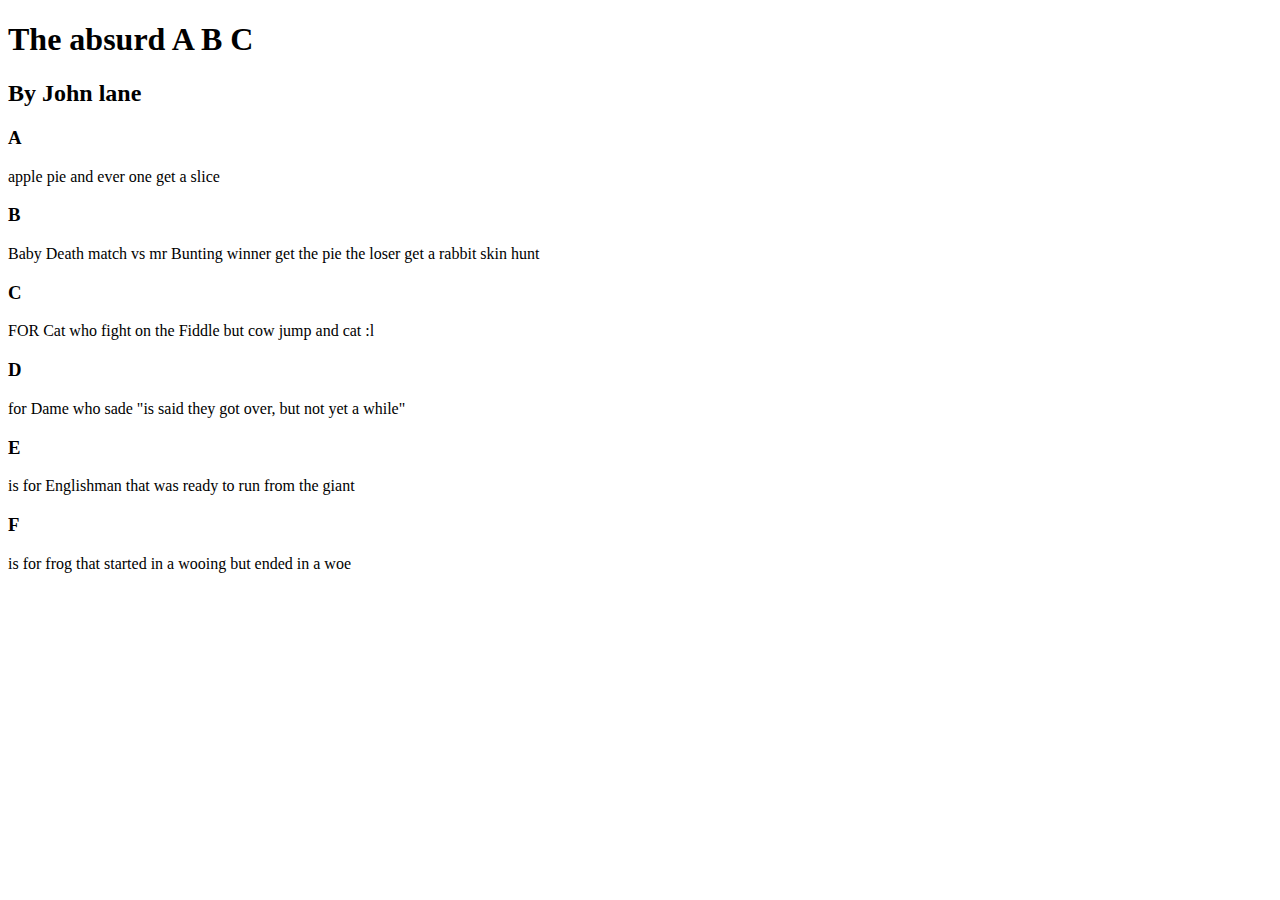
==== indet.html @ c3bccbdc "boook" ====
<!DOCTYPE html>
<html lang="en">
<head>
    <meta charset="UTF-8">
    <meta name="viewport" content="width=device-width, initial-scale=1.0">
    <title>Book</title>
    <link rel="stylesheet" href="style.css">
</head>
<body>
    <main>
        <h1> The  absurd A B C</h1>
        <h2> By John lane </h2>
        
        <h3> A</h3>
        <p> apple pie and ever one get a slice </p>
        <h3>B</h3>
        <p>Baby Death match vs mr Bunting winner get the pie the loser get a rabbit skin hunt </p3>
        <h3>C</h3>
        <p>FOR Cat who fight on the Fiddle but cow jump and cat :l </p>
        <h3>D</h3>
        <p> for Dame who sade "is said they got over,
        but not yet a while"</p>
        <h3>E</h3>
        <P> is for Englishman that was ready to run from the giant</p>
        <h3> F</h3>
        <p> is for frog that started in a wooing but ended in a woe </p>

    </main>
    
</body>
</html
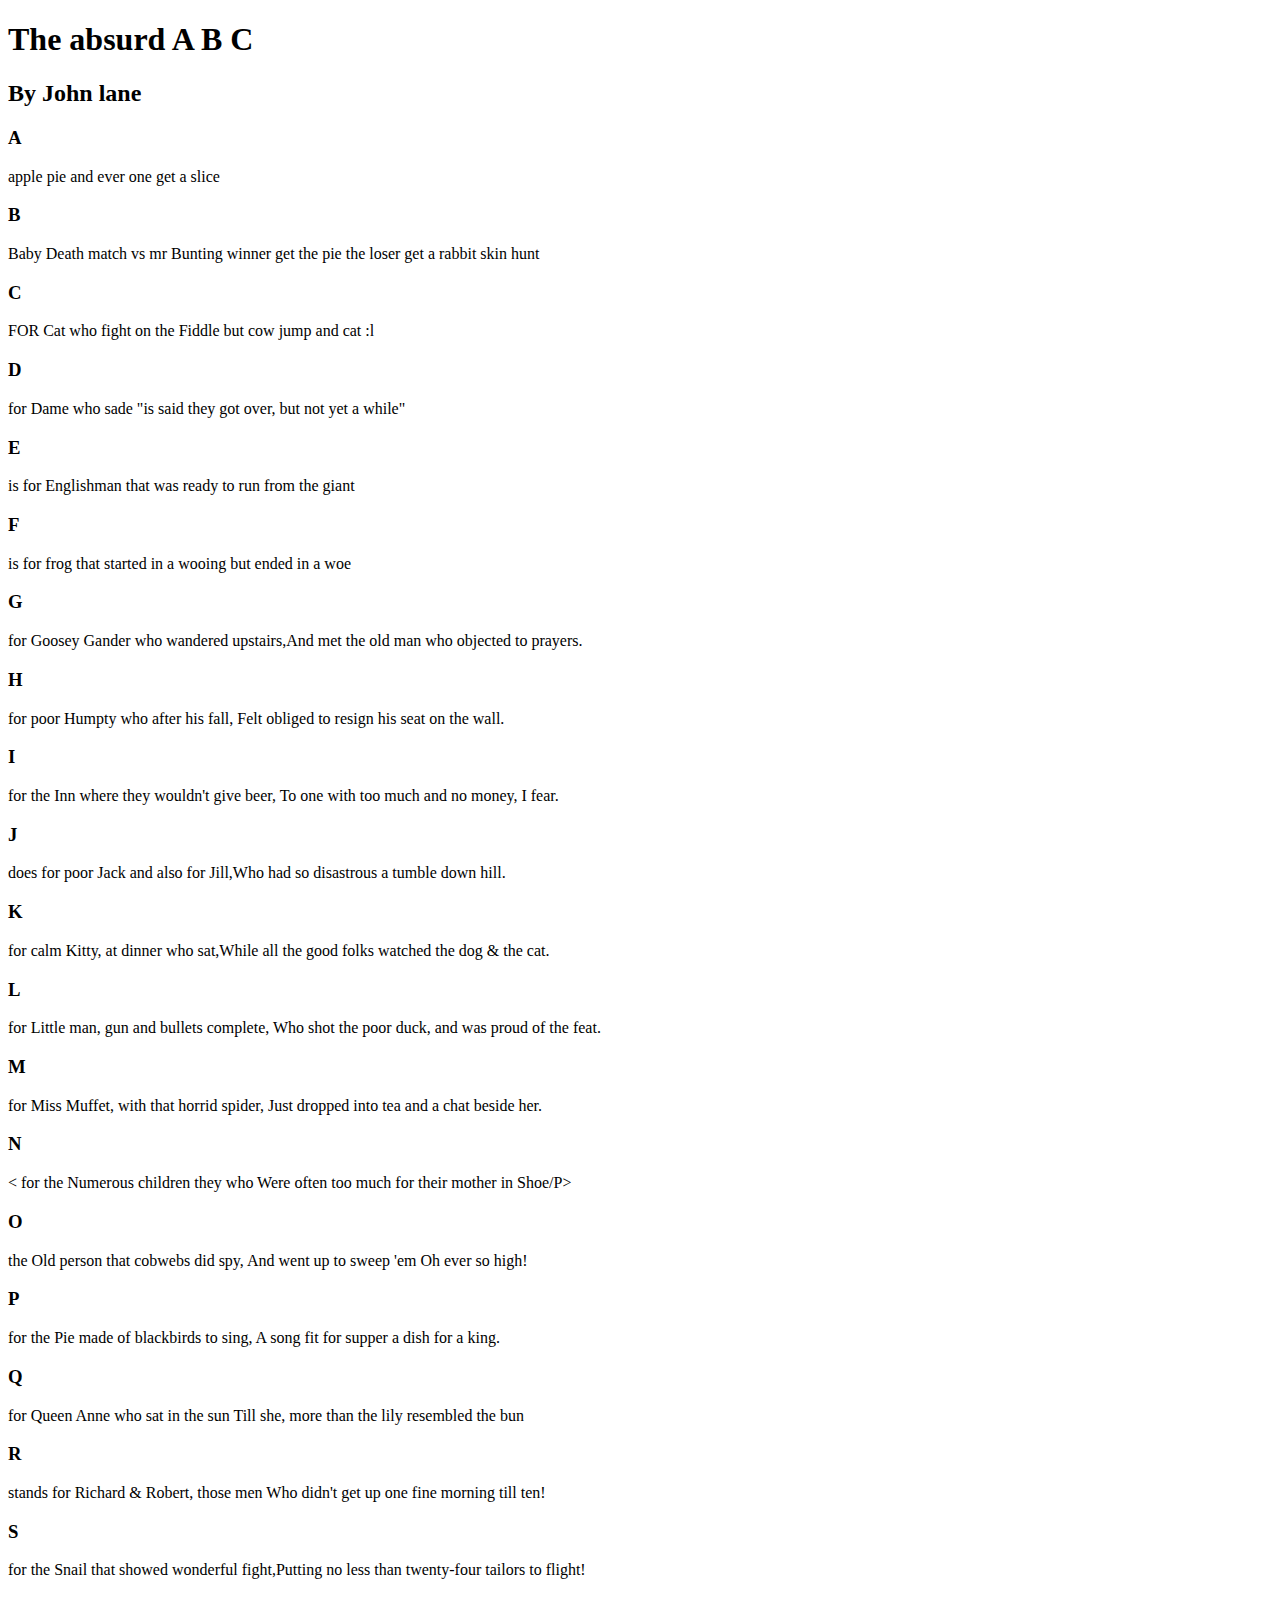
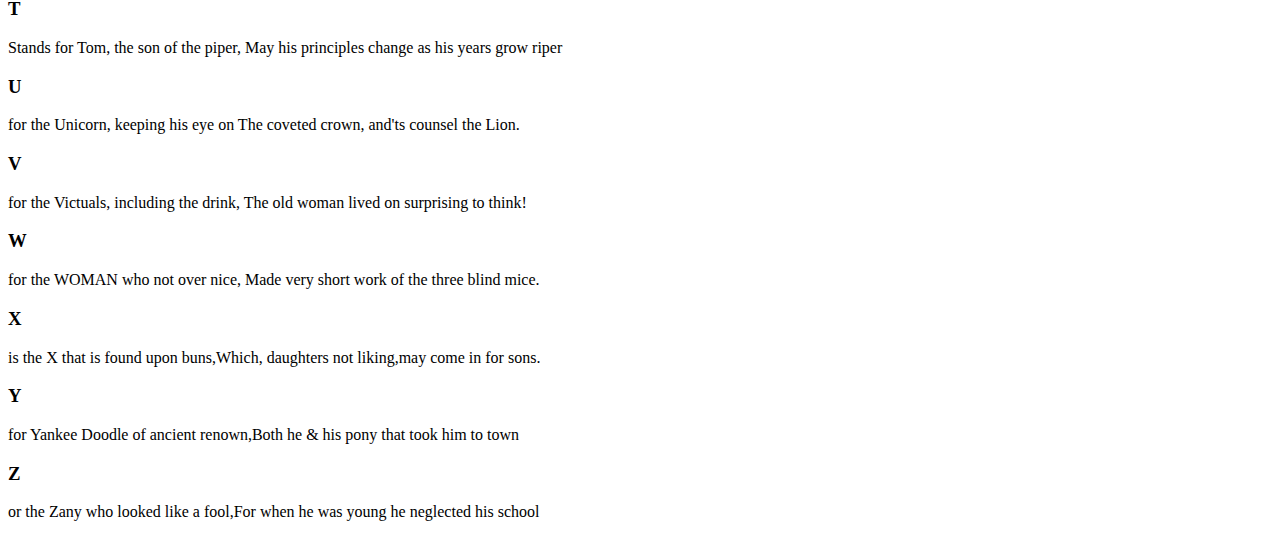
==== commit b56c7ff4: "all abc" ====
--- a/indet.html
+++ b/indet.html
@@ -24,6 +24,49 @@
         <P> is for Englishman that was ready to run from the giant</p>
         <h3> F</h3>
         <p> is for frog that started in a wooing but ended in a woe </p>
+        <h3>G</h3>
+        <P>for Goosey Gander who wandered upstairs,And met the old man  who objected to prayers.</P>
+        <h3>H</h3>
+        <P>for poor Humpty who after his fall, Felt obliged to resign his seat on the wall.</P>
+        <h3>I</h3>
+        <p>for the Inn where they wouldn't give beer, To one with too much and no money, I fear.</p>
+        <h3>J</h3>
+        <P>does for poor Jack and also for Jill,Who had so disastrous a tumble down hill.</P>
+        <h3>K</h3>
+        <P>for calm Kitty, at dinner who sat,While all the good folks watched the dog & the cat.</P>
+        <h3>L</h3>
+        <P>for Little man, gun and bullets complete, Who shot the poor duck, and was proud of the feat.</P>
+        <h3>M</h3>
+        <P>for Miss Muffet, with that horrid spider, Just dropped into tea and a chat beside her.</P>
+        <h3>N</h3>
+        <P>< for the Numerous children they who Were often too much for their mother in Shoe/P>
+        <h3>O</h3>
+        <P>the Old person that cobwebs did spy, And went up to sweep 'em Oh ever so high!</P>
+        <h3>P</h3>
+        <P> for the Pie made of blackbirds to sing, A song fit for supper a dish for a king.</P>
+        <h3>Q</h3>
+        <P>for Queen Anne who sat in the sun Till she, more than the lily resembled the bun</P>
+        <h3>R</h3>
+        <P> stands for Richard & Robert, those men Who didn't get up one fine morning till ten!</P>
+        <h3>S</h3>
+        <P>for the Snail that showed wonderful fight,Putting no less than twenty-four tailors to flight!</P>
+        <h3>T</h3>
+        <P> Stands for Tom, the son of the piper, May his principles change as his years grow riper</P>
+        <h3>U</h3>
+        <p> for the Unicorn, keeping his eye on The coveted crown, and'ts counsel the Lion.</p>
+        <h3>V</h3>
+        <p>for the Victuals, including the drink, The old woman lived on surprising to think!
+            </p>
+        <h3>W</h3>
+        <p>for the WOMAN who not over nice, Made very short work of the three blind mice.</p>
+        <h3>X</h3>
+        <p>is the X
+            that is found upon buns,Which, daughters not liking,may come in for sons.</p>
+        <h3>Y</h3>
+        <p>for Yankee Doodle of ancient renown,Both he & his pony that took him to town</p>
+        <h3>Z</h3>
+        <p>or the Zany who
+            looked like a fool,For when he was young he neglected his school</p>
 
     </main>
     
